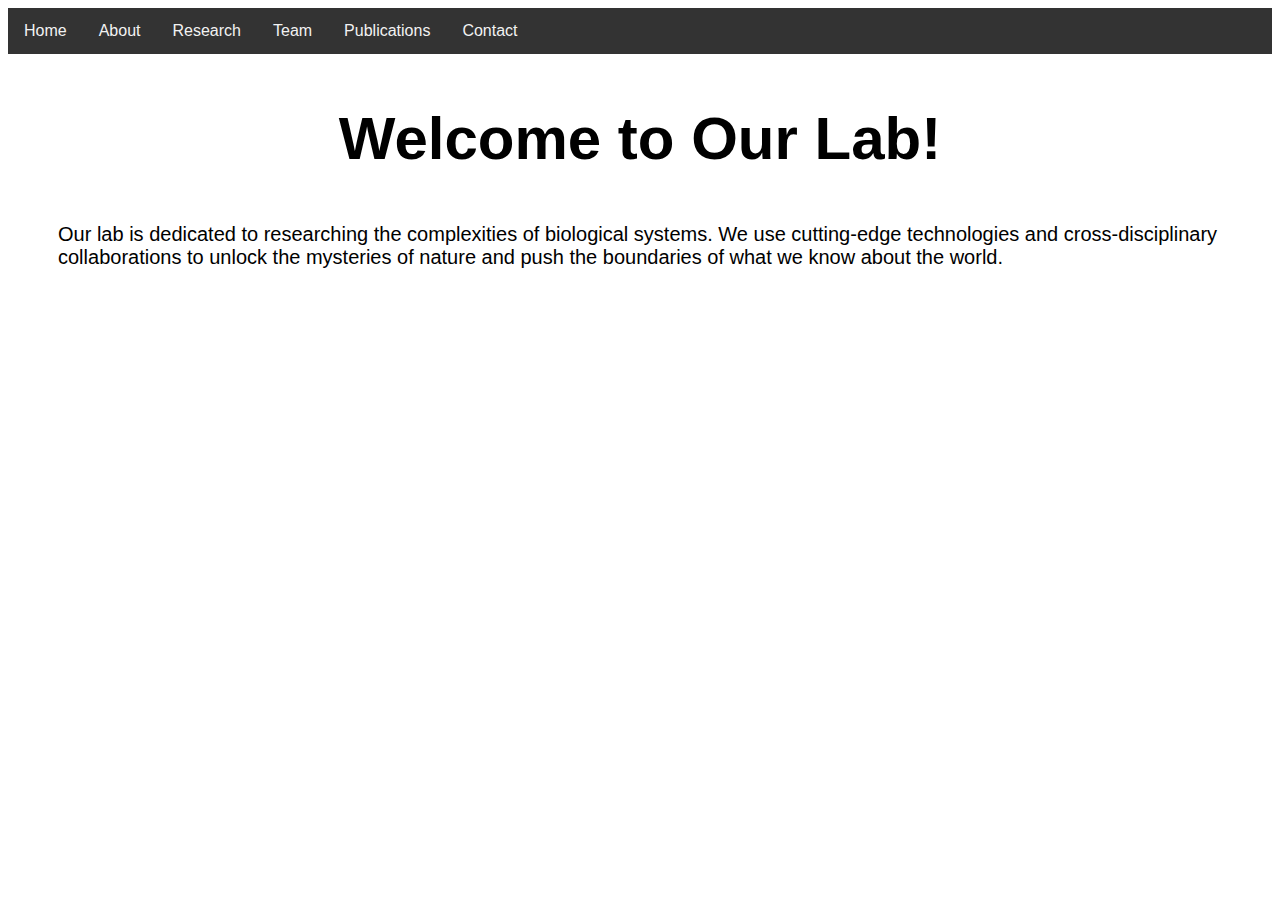
==== index.html @ cb8f5472 "first landing page" ====
<!DOCTYPE html>
<html>
<head>
    <title>Our Lab</title>
    <style>
        body {
            font-family: Arial, sans-serif;
        }
        .nav {
            overflow: hidden;
            background-color: #333;
        }
        .nav a {
            float: left;
            display: block;
            color: #f2f2f2;
            text-align: center;
            padding: 14px 16px;
            text-decoration: none;
        }
        .nav a:hover {
            background-color: #ddd;
            color: black;
        }
        .welcome-message {
            text-align: center;
            font-size: 30px;
            margin-top: 50px;
        }
        .description {
            margin: 50px;
            font-size: 20px;
        }
    </style>
</head>
<body>
    <div class="nav">
        <a href="index.html">Home</a>
        <a href="docs/about.html">About</a>
        <a href="docs/research.html">Research</a>
        <a href="docs/team.html">Team</a>
        <a href="docs/publications.html">Publications</a>
        <a href="docs/contact.html">Contact</a>
    </div>
    <div class="welcome-message">
        <h1>Welcome to Our Lab!</h1>
    </div>
    <div class="description">
        <p>
            Our lab is dedicated to researching the complexities of biological systems. 
            We use cutting-edge technologies and cross-disciplinary collaborations 
            to unlock the mysteries of nature and push the boundaries of what we know about the world.
        </p>
    </div>
</body>
</html>
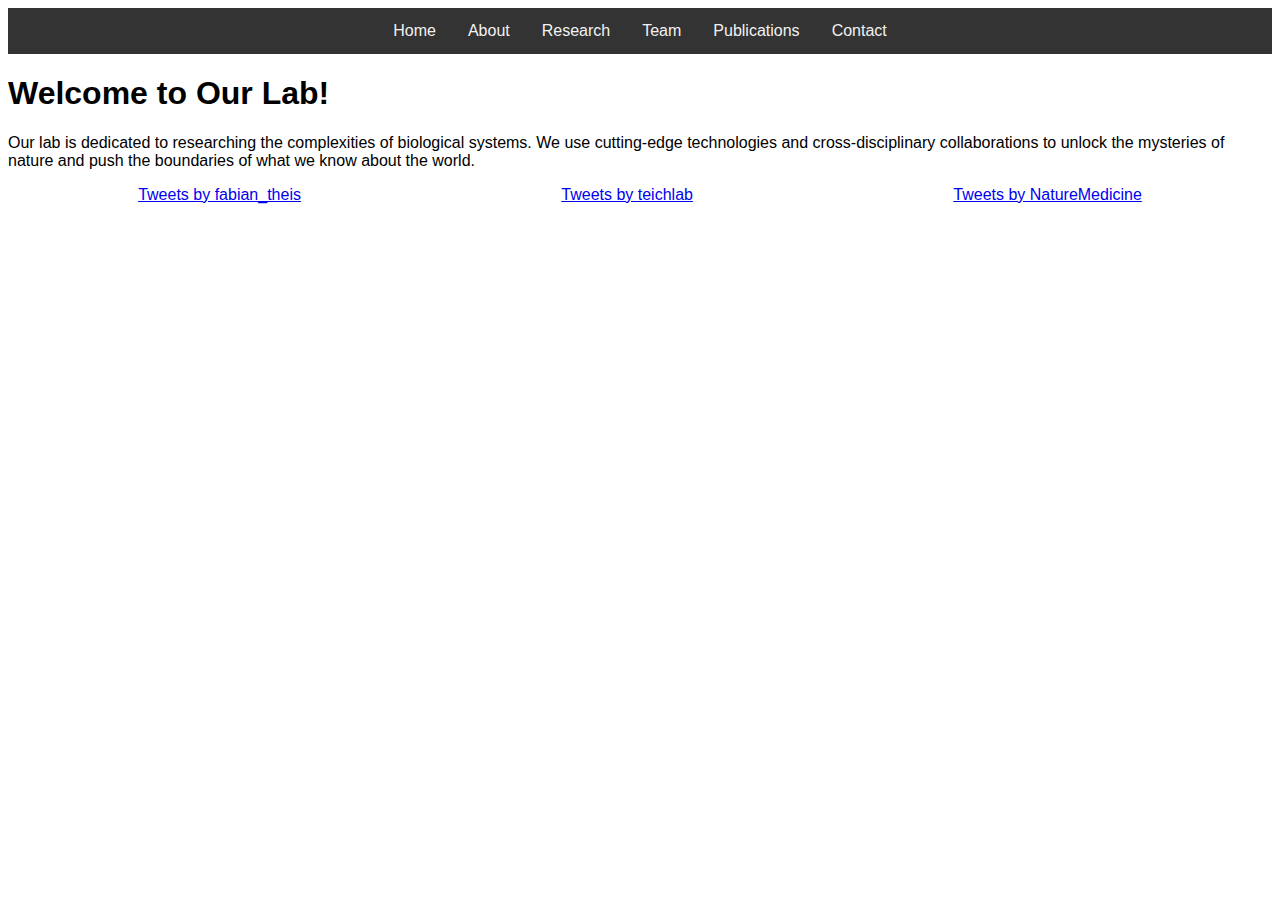
==== commit aed2fa1b: "first landing page" ====
--- a/index.html
+++ b/index.html
@@ -1,37 +1,6 @@
-<!DOCTYPE html>
-<html>
 <head>
-    <title>Our Lab</title>
-    <style>
-        body {
-            font-family: Arial, sans-serif;
-        }
-        .nav {
-            overflow: hidden;
-            background-color: #333;
-        }
-        .nav a {
-            float: left;
-            display: block;
-            color: #f2f2f2;
-            text-align: center;
-            padding: 14px 16px;
-            text-decoration: none;
-        }
-        .nav a:hover {
-            background-color: #ddd;
-            color: black;
-        }
-        .welcome-message {
-            text-align: center;
-            font-size: 30px;
-            margin-top: 50px;
-        }
-        .description {
-            margin: 50px;
-            font-size: 20px;
-        }
-    </style>
+    <title>About Us - Our Lab</title>
+    <link rel="stylesheet" type="text/css" href="styles/style.css">
 </head>
 <body>
     <div class="nav">
@@ -51,7 +20,12 @@
             We use cutting-edge technologies and cross-disciplinary collaborations 
             to unlock the mysteries of nature and push the boundaries of what we know about the world.
         </p>
-    </div>
+        <div class="feed-container">
+            <a class="twitter-timeline" data-width="450" data-height="600" href="https://twitter.com/fabian_theis?ref_src=twsrc%5Etfw">Tweets by fabian_theis</a>
+            <a class="twitter-timeline" data-width="450" data-height="600" href="https://twitter.com/teichlab?ref_src=twsrc%5Etfw">Tweets by teichlab</a>
+            <a class="twitter-timeline" data-width="450" data-height="600" href="https://twitter.com/NatureMedicine?ref_src=twsrc%5Etfw">Tweets by NatureMedicine</a>
+        </div>
+        <script async src="https://platform.twitter.com/widgets.js" charset="utf-8"></script>
 </body>
 </html>
 
--- a/styles/style.css
+++ b/styles/style.css
@@ -0,0 +1,31 @@
+body {
+    font-family: Arial, sans-serif;
+}
+.nav {
+    display: flex;
+    justify-content: center;
+    background-color: #333;
+    overflow: hidden;
+}
+.nav a {
+    float: left;
+    display: block;
+    color: #f2f2f2;
+    text-align: center;
+    padding: 14px 16px;
+    text-decoration: none;
+}
+.nav a:hover {
+    background-color: #ddd;
+    color: black;
+}
+.content {
+    margin: 50px;
+    font-size: 20px;
+}
+
+.feed-container {
+    display: flex;
+    justify-content: space-around;
+    width: 100%;
+}
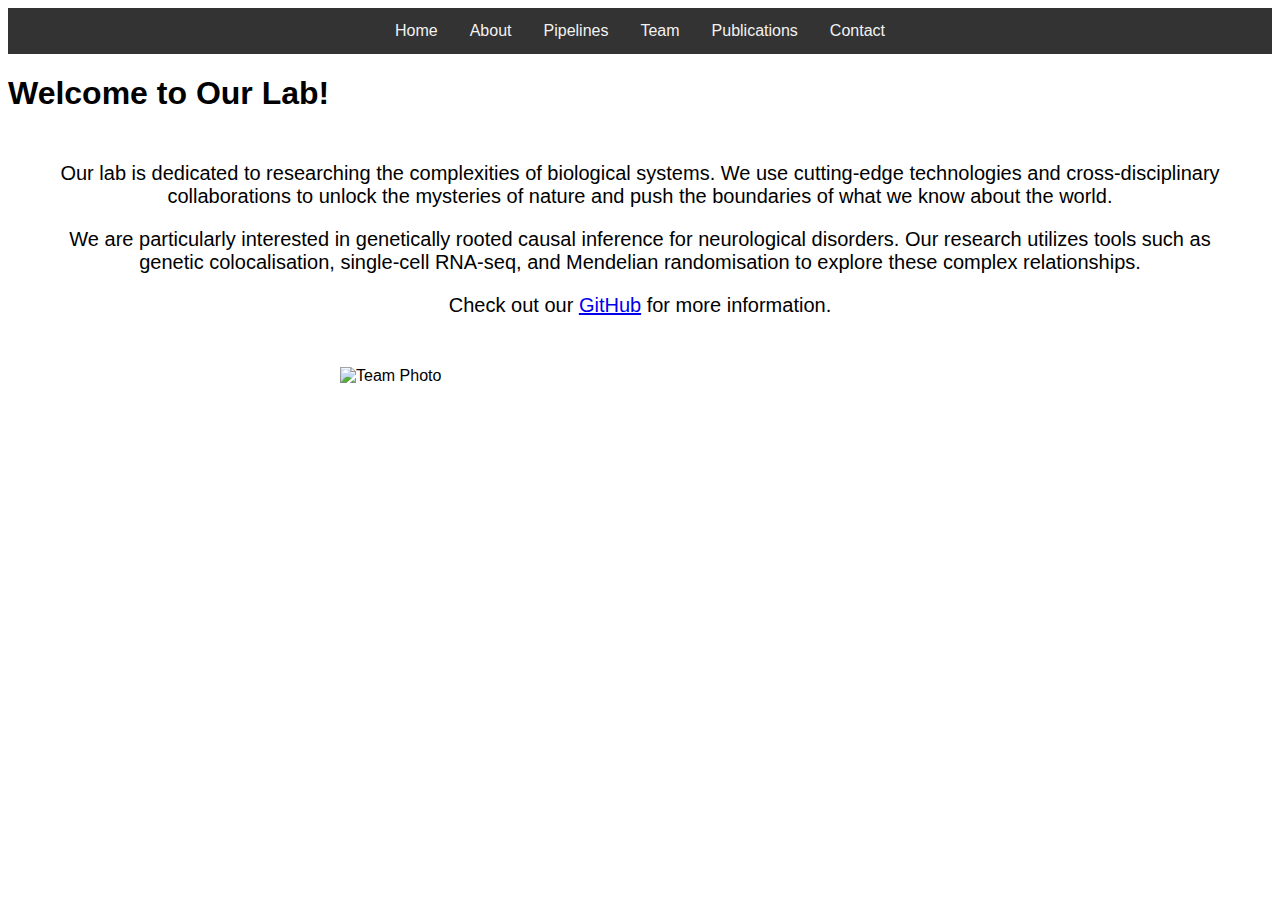
==== commit b7bd6e31: "updates" ====
--- a/index.html
+++ b/index.html
@@ -6,7 +6,7 @@
     <div class="nav">
         <a href="index.html">Home</a>
         <a href="docs/about.html">About</a>
-        <a href="docs/research.html">Research</a>
+        <a href="docs/pipelines.html">Pipelines</a>
         <a href="docs/team.html">Team</a>
         <a href="docs/publications.html">Publications</a>
         <a href="docs/contact.html">Contact</a>
@@ -20,12 +20,19 @@
             We use cutting-edge technologies and cross-disciplinary collaborations 
             to unlock the mysteries of nature and push the boundaries of what we know about the world.
         </p>
-        <div class="feed-container">
-            <a class="twitter-timeline" data-width="450" data-height="600" href="https://twitter.com/fabian_theis?ref_src=twsrc%5Etfw">Tweets by fabian_theis</a>
-            <a class="twitter-timeline" data-width="450" data-height="600" href="https://twitter.com/teichlab?ref_src=twsrc%5Etfw">Tweets by teichlab</a>
-            <a class="twitter-timeline" data-width="450" data-height="600" href="https://twitter.com/NatureMedicine?ref_src=twsrc%5Etfw">Tweets by NatureMedicine</a>
-        </div>
-        <script async src="https://platform.twitter.com/widgets.js" charset="utf-8"></script>
+        <p>
+            We are particularly interested in genetically rooted causal inference for neurological disorders. 
+            Our research utilizes tools such as genetic colocalisation, single-cell RNA-seq, and Mendelian randomisation 
+            to explore these complex relationships.
+        </p>
+        <p>
+            Check out our <a href="https://github.com/johnsonlab-ic">GitHub</a> for more information.
+        </p>
+    </div>
+    <div class="team-photo">
+        <img src="path/to/team-photo.jpg" alt="Team Photo">
+    </div>
+    <script async src="https://platform.twitter.com/widgets.js" charset="utf-8"></script>
 </body>
 </html>
 
--- a/styles/style.css
+++ b/styles/style.css
@@ -29,3 +29,20 @@
     justify-content: space-around;
     width: 100%;
 }
+
+.space-below {
+    margin-bottom: 50px;
+}
+
+.team-photo {
+    display: block;
+    margin: 0 auto;
+    width: 80%;
+    max-width: 600px;
+}
+
+.description {
+    margin: 50px;
+    font-size: 20px;
+    text-align: center;
+}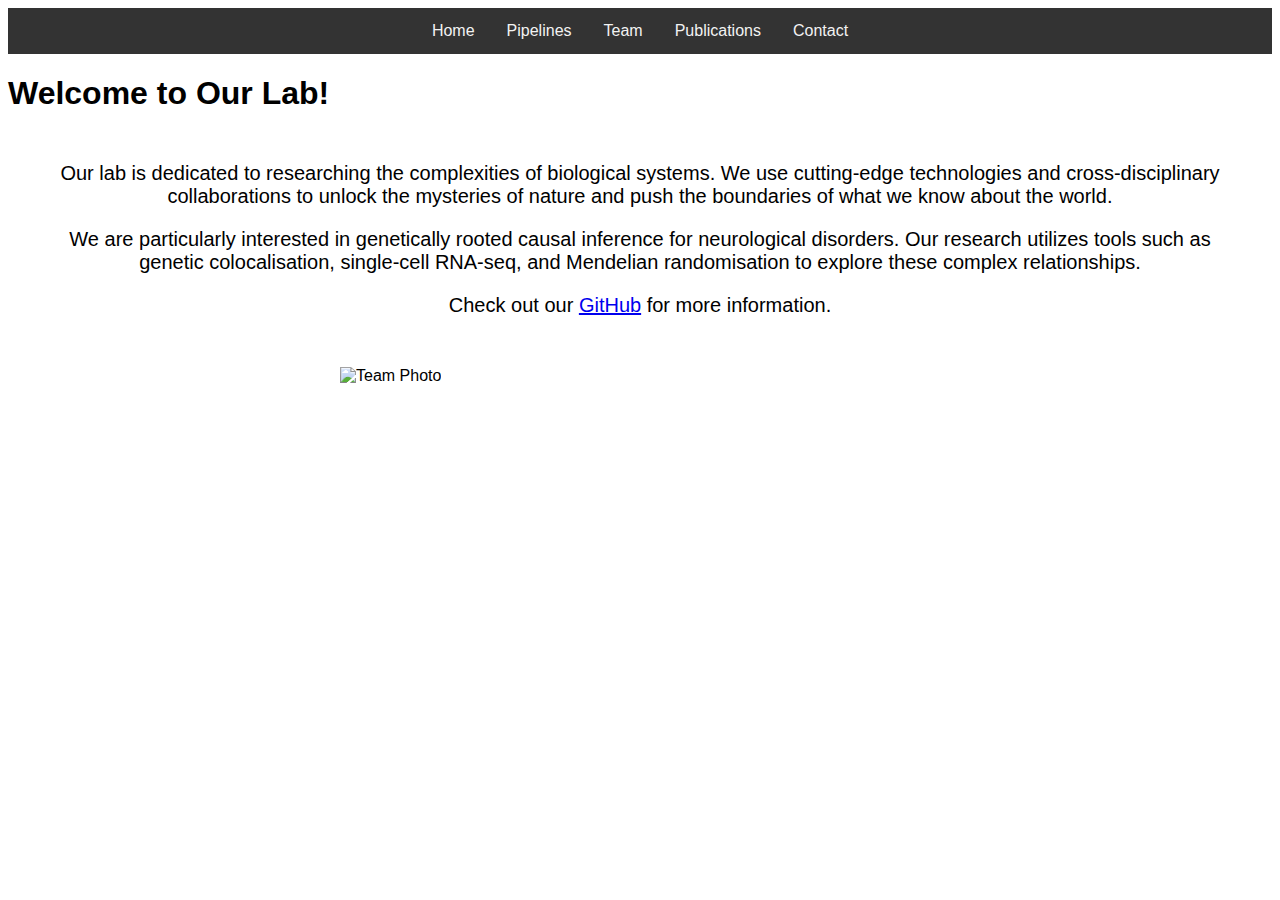
==== commit 132b7648: "updates" ====
--- a/index.html
+++ b/index.html
@@ -5,7 +5,6 @@
 <body>
     <div class="nav">
         <a href="index.html">Home</a>
-        <a href="docs/about.html">About</a>
         <a href="docs/pipelines.html">Pipelines</a>
         <a href="docs/team.html">Team</a>
         <a href="docs/publications.html">Publications</a>
